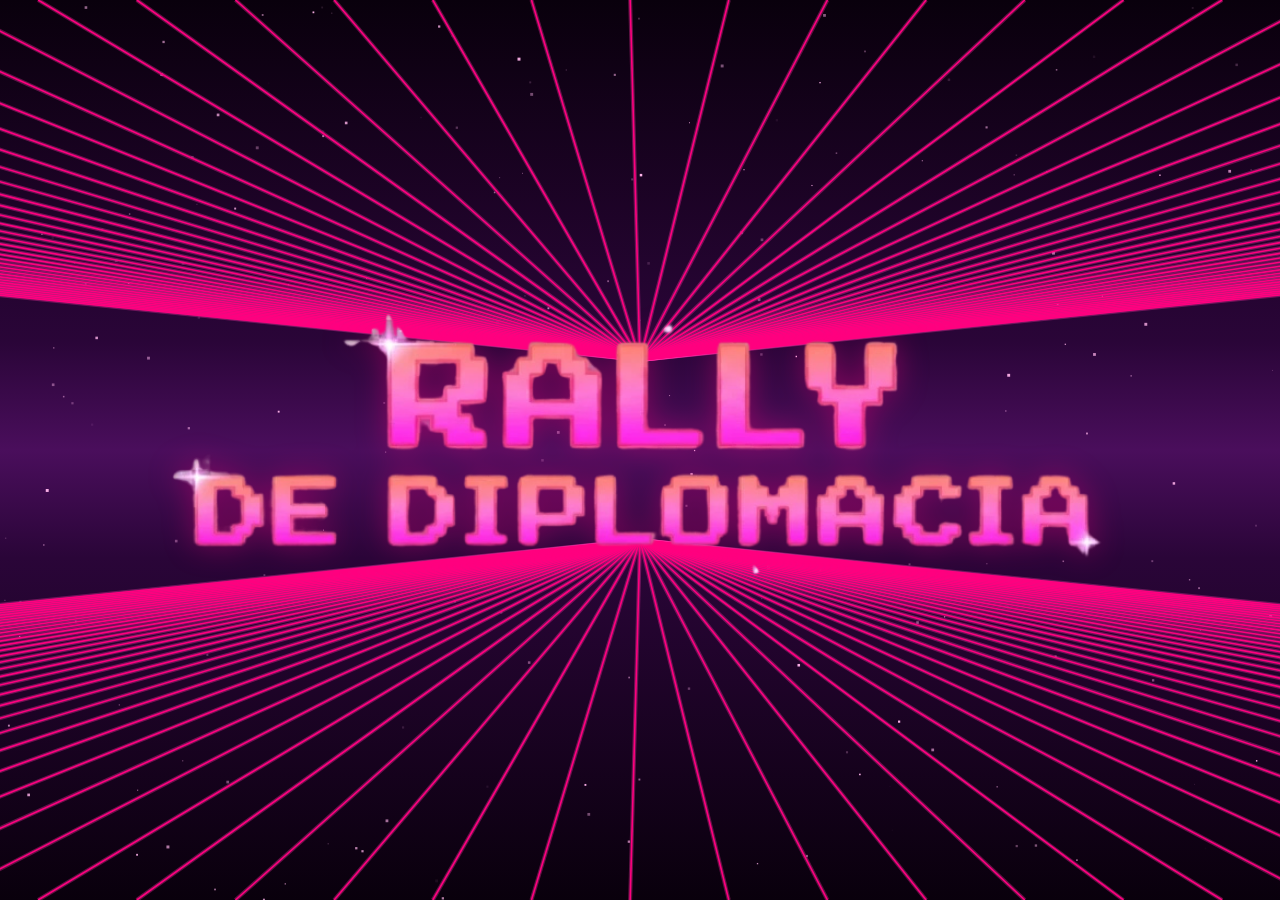
==== index.html @ f64b62b5 "Primer commit" ====
<!DOCTYPE html>
<html lang="es">
<head>
  <meta charset="UTF-8">
  <meta name="viewport" content="width=device-width, initial-scale=1.0">
  <title>Rally de Diplomacia</title>
  <link rel="stylesheet" href="style.css">
</head>
<body>

  <!-- Canvas animado de fondo -->
  <canvas id="bg-canvas"></canvas>

  <!-- Logotipo centrado -->
  <<div class="logo-container">
    <a href="mapa.html">
      <img src="assets/logo.png" alt="Rally de Diplomacia Logo" class="retro-logo">
    </a>
  </div>

  <script src="script.js"></script>
</body>
</html>
---- style.css ----
:root {
  --bg-dark: #09000c;
  --purple-neon: #ff007f;
  --yellow-arcade: #ffe600;
  --green-arcade: #00ff66;
  --text-white: #ffffff;
}

* {
  margin: 0;
  padding: 0;
  box-sizing: border-box;
}

html, body {
  width: 100%;
  height: 100%;
  background-color: var(--bg-dark);
  font-family: 'Press Start 2P', monospace;
  color: var(--text-white);
  overflow-x: hidden;
}

#bg-canvas {
  display: block;
  position: fixed;
  top: 0;
  left: 0;
  width: 100vw;
  height: 100dvh;
  z-index: 1;
}

/* ==========================================
   PÁGINA PRINCIPAL (INDEX.HTML) - LOGOTIPO
   ========================================== */
.logo-container {
  position: absolute;
  top: 50%;
  left: 50%;
  transform: translate(-50%, -50%);
  z-index: 2;
  display: flex;
  justify-content: center;
  align-items: center;
  pointer-events: auto;
}

.logo-container a {
  display: block;
  text-decoration: none;
  outline: none;
}

.retro-logo {
  max-width: 1120px;
  width: 95vw;
  height: auto;
  cursor: pointer;
  user-select: none;
  transition: transform 0.3s cubic-bezier(0.175, 0.885, 0.32, 1.275), filter 0.3s ease;
  filter: drop-shadow(0 0 15px rgba(255, 0, 127, 0.4));
}

.retro-logo:hover {
  transform: scale(1.08);
  filter: drop-shadow(0 0 35px #ff007f) 
          drop-shadow(0 0 65px #ff33a6) 
          drop-shadow(0 0 95px rgba(255, 0, 127, 0.9));
}

/* ==========================================
   PÁGINA DE SELECCIÓN DE NIVEL (MAPA.HTML)
   ========================================== */
.page-selector {
  overflow-y: auto;
}

/* DISTRIBUCIÓN EQUIDISTANTE EXACTA Y COMPACTA */
.levels-wrapper {
  position: relative;
  z-index: 2;
  width: 100vw;
  height: 100vh;
  display: flex;
  flex-direction: column;
  justify-content: space-evenly; /* Espaciado idéntico en las 3 secciones */
  align-items: center;
  padding: 10px 20px;
}

.levels-header {
  text-align: center;
  margin: 0;
}

.pixel-title {
  color: var(--yellow-arcade);
  text-shadow: 3px 3px var(--purple-neon);
  font-size: 1.5rem;
  margin-bottom: 5px;
}

.pixel-subtitle {
  color: #bbb;
  font-size: 0.6rem;
}

/* GRID DE CARDS PRINCIPALES */
.cards-grid-4 {
  width: 94vw;
  height: 56vh; /* Altura optimizada para acortar las distancias verticales */
  display: grid;
  grid-template-columns: repeat(4, 1fr);
  gap: 18px;
  margin: 0;
}

.level-card {
  position: relative;
  border-width: 3px;
  border-style: solid;
  border-radius: 8px;
  padding: 15px;
  display: flex;
  flex-direction: column;
  justify-content: center;
  align-items: center;
  text-align: center;
  cursor: pointer;
  overflow: hidden;
  transition: transform 0.3s cubic-bezier(0.175, 0.885, 0.32, 1.275), box-shadow 0.3s ease;
  user-select: none;
}

.level-card:hover {
  transform: translateY(-8px) scale(1.02);
}

.card-bg-img {
  position: absolute;
  top: 0;
  left: 0;
  width: 100%;
  height: 100%;
  object-fit: cover;
  z-index: 1;
  filter: brightness(0.65) contrast(1.1);
  transition: transform 0.5s ease;
}

.level-card:hover .card-bg-img {
  transform: scale(1.1);
}

.card-overlay {
  position: absolute;
  top: 0;
  left: 0;
  width: 100%;
  height: 100%;
  z-index: 2;
}

.card-content {
  position: relative;
  z-index: 3;
}

.level-tag {
  font-size: 0.65rem;
  display: block;
  margin-bottom: 15px;
}

.level-card h2 {
  font-size: 1.1rem;
  line-height: 1.4;
  margin-bottom: 20px;
  text-shadow: 2px 2px 4px #000;
}

.click-hint {
  font-size: 0.5rem;
  opacity: 0.9;
  text-shadow: 1px 1px 3px #000;
}

/* PALETAS DE COLOR POR NIVEL */
.card-chapultepec { border-color: #00ff66; box-shadow: 0 0 15px rgba(0, 255, 102, 0.3); color: #00ff66; }
.card-chapultepec .card-overlay { background: rgba(0, 40, 15, 0.65); }

.card-reforma { border-color: #00d9ff; box-shadow: 0 0 15px rgba(0, 217, 255, 0.3); color: #00d9ff; }
.card-reforma .card-overlay { background: rgba(0, 30, 55, 0.65); }

.card-centro { border-color: #ff9900; box-shadow: 0 0 15px rgba(255, 153, 0, 0.3); color: #ff9900; }
.card-centro .card-overlay { background: rgba(55, 25, 0, 0.65); }

.card-coyoacan { border-color: #ff3344; box-shadow: 0 0 15px rgba(255, 51, 68, 0.3); color: #ff3344; }
.card-coyoacan .card-overlay { background: rgba(55, 10, 15, 0.65); }

/* --- BOTÓN CIRCULAR BONUS --- */
.bonus-btn-wrapper {
  margin: 0;
  padding: 0;
  z-index: 5;
  display: flex;
  justify-content: center;
  align-items: center;
}

.bonus-circle-btn {
  font-family: 'Press Start 2P', monospace;
  width: 65px;
  height: 65px;
  border-radius: 50%;
  background: rgba(42, 5, 56, 0.75);
  border: 3px solid #d000ff;
  color: #e680ff;
  font-size: 0.45rem;
  cursor: pointer;
  box-shadow: 0 0 15px rgba(208, 0, 255, 0.4);
  transition: all 0.3s cubic-bezier(0.175, 0.885, 0.32, 1.275);
  display: flex;
  justify-content: center;
  align-items: center;
  text-align: center;
  user-select: none;
}

.bonus-circle-btn:hover {
  transform: scale(1.12) rotate(5deg);
  background: rgba(74, 14, 92, 0.9);
  border-color: #f066ff;
  color: #fff;
  box-shadow: 0 0 25px #d000ff, 0 0 45px #a100ed;
}

/* --- FOOTER SELECTOR --- */
.footer-nav {
  margin: 0;
}

.btn-home {
  color: var(--yellow-arcade);
  text-decoration: none;
  border: 2px solid var(--yellow-arcade);
  padding: 10px 20px;
  font-size: 0.65rem;
  transition: all 0.2s;
  box-shadow: 0 0 10px rgba(255, 230, 0, 0.2);
}

.btn-home:hover {
  background: var(--yellow-arcade);
  color: #000;
  box-shadow: 0 0 20px var(--yellow-arcade);
}

/* ==========================================
   MODAL FLOTANTE (NIVEL BONUS)
   ========================================== */
.bonus-modal-overlay {
  position: fixed;
  top: 0;
  left: 0;
  width: 100vw;
  height: 100vh;
  background: rgba(5, 0, 10, 0.85);
  backdrop-filter: blur(6px);
  z-index: 100;
  display: flex;
  justify-content: center;
  align-items: center;
  padding: 20px;
}

.bonus-card-container {
  width: 90vw;
  max-width: 460px;
  height: 82vh;
  max-height: 660px;
  background: rgba(25, 5, 35, 0.95);
  border: 3px solid #d000ff;
  border-radius: 12px;
  box-shadow: 0 0 35px #d000ff, 0 0 70px rgba(161, 0, 237, 0.5);
  padding: 18px;
  display: flex;
  flex-direction: column;
  gap: 12px;
  position: relative;
  overflow: hidden;
  animation: bonusPop 0.3s cubic-bezier(0.175, 0.885, 0.32, 1.275);
}

@keyframes bonusPop {
  from { transform: scale(0.8); opacity: 0; }
  to { transform: scale(1); opacity: 1; }
}

.bonus-card-header {
  text-align: center;
}

.bonus-badge {
  font-size: 0.5rem;
  background: #d000ff;
  color: #fff;
  padding: 3px 8px;
  border-radius: 4px;
  display: inline-block;
  margin-bottom: 6px;
  box-shadow: 0 0 10px #d000ff;
}

.bonus-card-header h2 {
  font-size: 0.85rem;
  color: var(--yellow-arcade);
  line-height: 1.3;
}

.bonus-carousel {
  height: 42% !important;
  border-color: #d000ff !important;
}

.bonus-details {
  height: 48% !important;
}

.bonus-close-hint {
  font-size: 0.4rem;
  color: #aaa;
  text-align: center;
  margin-top: auto;
  opacity: 0.8;
}

/* ==========================================
   VISTA EXPANDIDA INTERNA DE NIVELES
   ========================================== */
.expanded-view {
  width: 100vw;
  height: 100vh;
  display: flex;
  flex-direction: column;
  justify-content: space-between;
  align-items: center;
  padding: 10px 15px;
  overflow: hidden;
}

.expanded-level-title {
  font-size: 1.4rem;
  margin-top: 5px;
  margin-bottom: 5px;
  text-align: center;
}

.places-grid {
  display: grid;
  grid-template-columns: repeat(auto-fit, minmax(260px, 1fr));
  gap: 20px;
  width: 96vw;
  max-width: 1600px;
  height: 78vh;
  align-items: stretch;
}

.place-card {
  height: 100%;
  border-width: 3px;
  border-style: solid;
  border-radius: 8px;
  padding: 12px;
  display: flex;
  flex-direction: column;
  backdrop-filter: blur(4px);
  overflow: hidden;
}

.carousel-wrapper {
  position: relative;
  width: 100%;
  height: 50%;
  border-radius: 6px;
  overflow: hidden;
  border: 2px solid #fff;
  flex-shrink: 0;
}

.carousel-wrapper img {
  width: 100%;
  height: 100%;
  object-fit: cover;
}

.carousel-btn {
  position: absolute;
  top: 50%;
  transform: translateY(-50%);
  background: rgba(0, 0, 0, 0.75);
  color: #fff;
  border: none;
  font-size: 1rem;
  padding: 6px 10px;
  cursor: pointer;
  z-index: 5;
}
.prev-btn { left: 4px; }
.next-btn { right: 4px; }

.carousel-counter {
  position: absolute;
  bottom: 6px;
  right: 6px;
  background: rgba(0, 0, 0, 0.8);
  color: #fff;
  font-size: 0.45rem;
  padding: 3px 6px;
  border-radius: 3px;
}

.place-details-scroll {
  height: 50%;
  overflow-y: auto;
  padding-top: 10px;
  padding-right: 5px;
  display: flex;
  flex-direction: column;
  gap: 8px;
}

.place-details-scroll::-webkit-scrollbar {
  width: 6px;
}
.place-details-scroll::-webkit-scrollbar-track {
  background: rgba(0, 0, 0, 0.4);
}
.place-details-scroll::-webkit-scrollbar-thumb {
  background: var(--yellow-arcade);
  border-radius: 3px;
}

.place-details-scroll h3 {
  font-size: 0.78rem;
  line-height: 1.3;
  color: var(--yellow-arcade);
}

.place-tag {
  font-size: 0.5rem;
  line-height: 1.2;
}

.history-text {
  font-size: 0.5rem;
  line-height: 1.5;
  color: #e0e0e0;
}

.note-btn-wrapper {
  margin-top: 6px;
}

.btn-personal-note {
  font-family: 'Press Start 2P', monospace;
  background: transparent;
  color: var(--yellow-arcade);
  border: 2px solid var(--yellow-arcade);
  padding: 6px 10px;
  font-size: 0.48rem;
  cursor: pointer;
  width: 100%;
  text-align: center;
  transition: all 0.2s;
  box-shadow: 0 0 8px rgba(255, 230, 0, 0.3);
}

.btn-personal-note:hover {
  background: var(--yellow-arcade);
  color: #000;
  box-shadow: 0 0 15px var(--yellow-arcade);
}

.personal-note-box {
  margin-top: 8px;
  font-size: 0.48rem;
  line-height: 1.5;
  background: rgba(0, 0, 0, 0.6);
  padding: 8px;
  border-left: 3px solid var(--yellow-arcade);
  color: #ffe680;
  border-radius: 4px;
}

/* TEMAS POR CADA NIVEL */
.expanded-view.theme-chapultepec .expanded-level-title { color: #00ff66; text-shadow: 2px 2px #004d1a; }
.expanded-view.theme-chapultepec .place-card { border-color: #00ff66; background: rgba(0, 30, 12, 0.88); color: #00ff66; }

.expanded-view.theme-reforma .expanded-level-title { color: #00d9ff; text-shadow: 2px 2px #004466; }
.expanded-view.theme-reforma .place-card { border-color: #00d9ff; background: rgba(0, 25, 45, 0.88); color: #00d9ff; }

.expanded-view.theme-centro .expanded-level-title { color: #ff9900; text-shadow: 2px 2px #663d00; }
.expanded-view.theme-centro .place-card { border-color: #ff9900; background: rgba(45, 20, 0, 0.88); color: #ff9900; }

.expanded-view.theme-coyoacan .expanded-level-title { color: #ff3344; text-shadow: 2px 2px #66000d; }
.expanded-view.theme-coyoacan .place-card { border-color: #ff3344; background: rgba(45, 8, 12, 0.88); color: #ff3344; }

/* BOTÓN REGRESAR EN NIVELES */
.btn-retro-back {
  font-family: 'Press Start 2P', monospace;
  background: var(--bg-dark);
  color: var(--yellow-arcade);
  border: 3px solid var(--yellow-arcade);
  padding: 8px 18px;
  font-size: 0.62rem;
  cursor: pointer;
  box-shadow: 0 0 12px var(--yellow-arcade);
  transition: all 0.2s;
  margin-bottom: 5px;
}

.btn-retro-back:hover {
  background: var(--yellow-arcade);
  color: #000;
  box-shadow: 0 0 20px var(--yellow-arcade);
}

.hidden {
  display: none !important;
}

/* RESPONSIVE (MÓVIL) */
@media (max-width: 900px) {
  .levels-wrapper {
    height: auto;
    min-height: 100vh;
    padding: 20px 10px;
    gap: 20px;
  }
  .cards-grid-4 {
    grid-template-columns: 1fr 1fr;
    height: auto;
    gap: 15px;
  }
  .expanded-view {
    height: auto;
    min-height: 100vh;
    overflow-y: auto;
  }
  .places-grid {
    grid-template-columns: 1fr;
    height: auto;
  }
  .place-card {
    height: 480px;
  }
}
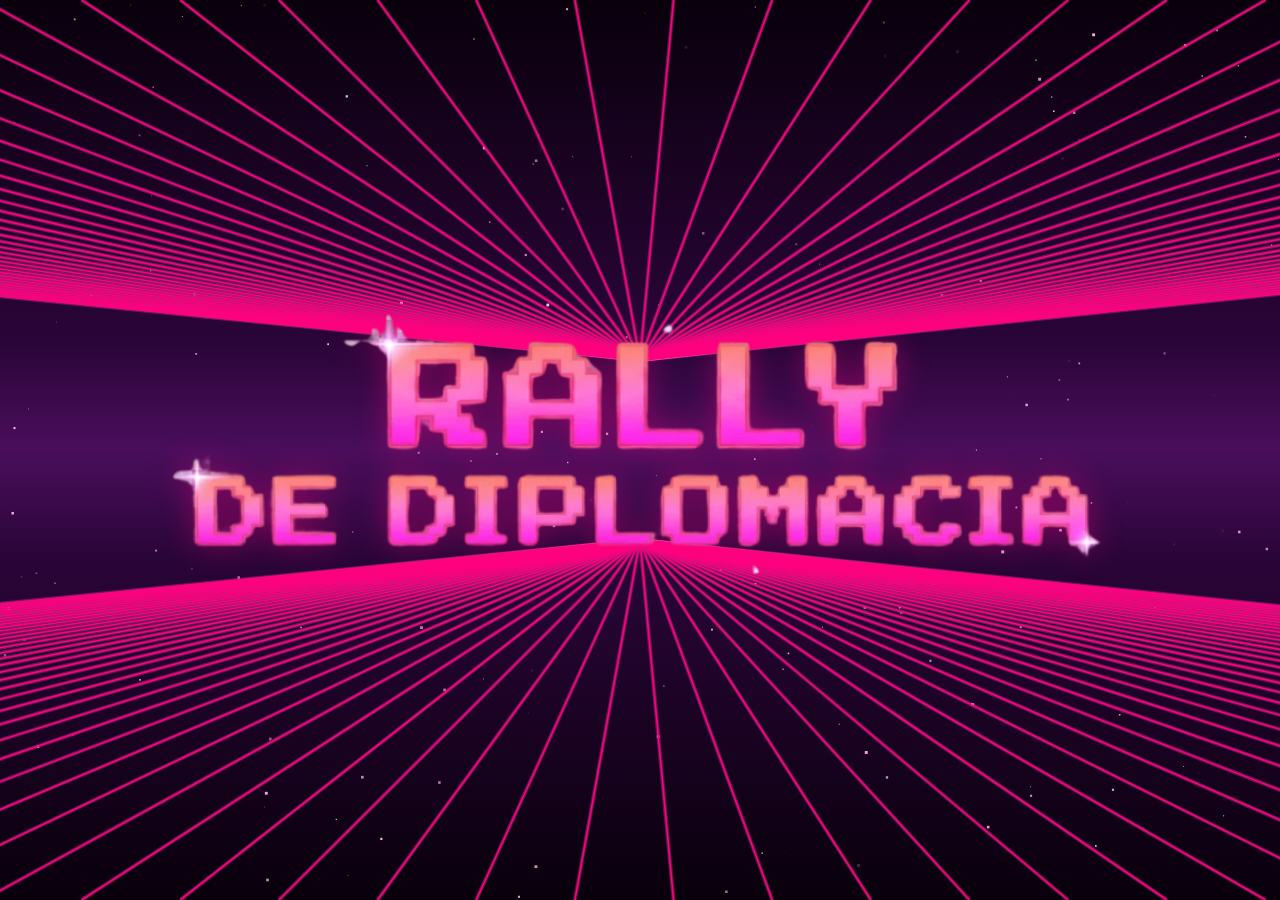
==== commit 54bb97ae: "Actualizacion" ====
--- a/index.html
+++ b/index.html
@@ -12,7 +12,7 @@
   <canvas id="bg-canvas"></canvas>
 
   <!-- Logotipo centrado -->
-  <<div class="logo-container">
+  <div class="logo-container">
     <a href="mapa.html">
       <img src="assets/logo.png" alt="Rally de Diplomacia Logo" class="retro-logo">
     </a>
--- a/style.css
+++ b/style.css
@@ -76,7 +76,6 @@
   overflow-y: auto;
 }
 
-/* DISTRIBUCIÓN EQUIDISTANTE EXACTA Y COMPACTA */
 .levels-wrapper {
   position: relative;
   z-index: 2;
@@ -84,7 +83,7 @@
   height: 100vh;
   display: flex;
   flex-direction: column;
-  justify-content: space-evenly; /* Espaciado idéntico en las 3 secciones */
+  justify-content: space-evenly;
   align-items: center;
   padding: 10px 20px;
 }
@@ -106,10 +105,9 @@
   font-size: 0.6rem;
 }
 
-/* GRID DE CARDS PRINCIPALES */
 .cards-grid-4 {
   width: 94vw;
-  height: 56vh; /* Altura optimizada para acortar las distancias verticales */
+  height: 56vh;
   display: grid;
   grid-template-columns: repeat(4, 1fr);
   gap: 18px;
@@ -492,6 +490,16 @@
   border-left: 3px solid var(--yellow-arcade);
   color: #ffe680;
   border-radius: 4px;
+}
+
+.personal-note-img {
+  width: 100%;
+  max-height: 180px;
+  object-fit: cover;
+  border-radius: 4px;
+  border: 2px solid var(--yellow-arcade);
+  margin-top: 10px;
+  display: block;
 }
 
 /* TEMAS POR CADA NIVEL */
